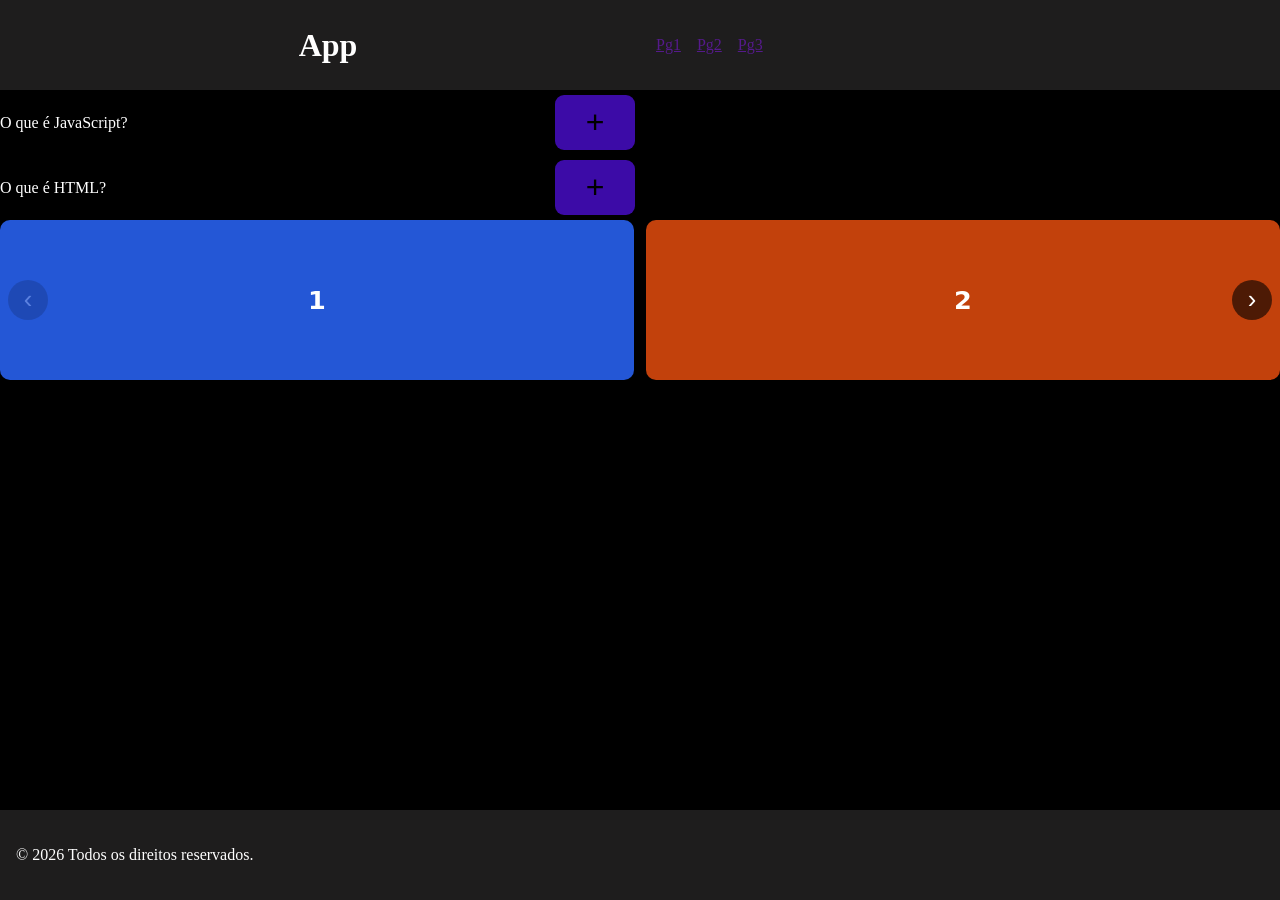
==== index.html @ 72253ece "Initial commit" ====
<!DOCTYPE html>
<html lang="en">
<head>
    <meta charset="UTF-8">
    <meta name="viewport" content="width=device-width, initial-scale=1.0">
    <title>Document</title>
    <link rel="stylesheet" href="https://cdnjs.cloudflare.com/ajax/libs/font-awesome/7.3.1/css/all.min.css" 
      integrity="sha512-QeR2VH+lsBE5LSAe1Q5EnTBbe7XTBubt8dG93Y7gidSgdMCr8nVqKcfKAMyN96SV8KDbZVTDXChatu5G2KQGzg=="
      crossorigin="anonymous" referrerpolicy="no-referrer">
     <link rel="stylesheet" href="style.css"> 
     <script type="module" src="utilidades/acordeon.js"></script>
     <script type="module" src="script.js" defer></script>
</head>
<body>
    <header>
        <div id="logo-conteiner">
            <img src="" alt=""  id="img-logo">
        </div>
        <h1 id="logo-title">App</h1>
        <nav class="" id="header-nav">
            <ul>
                <li><a href="">Pg1</a></li> 
                <li><a href="">Pg2</a></li> 
                <li><a href="">Pg3</a></li> 
            </ul>
        </nav>
    </header>
    <main>
        <div class="hero-section">
            <div class="hero-texts"></div>
            <div class="hero-img"></div>
        </div>
        <section id="wrapper">
        </section>
        <section id="carousel-setas"></section>
    </main>
    <footer>
        &copy 2026 Todos os direitos reservados. 
            <nav class="" id="header-nav">
              <ul>
                <li><a href=""><i class="fa-brands fa-whatsapp"></i></a></li> 
                <li><a href=""><i class="fa-brands fa-whatsapp"></i></a></li> 
                <li><a href=""><i class="fa-brands fa-whatsapp"></i></a></li> 
              </ul>
            <nav>
    </footer>
</body>
</html>
---- style.css ----
* {
    box-sizing: border-box;
    margin:0;
    padding:0;

}

html, body {
    height: 100%;
    color:white;

}

body {
    display:flex;
    flex-direction: column;
    min-height: 100vh;
}

header, footer {
    display:flex;
    height: 10vh;
    width: 100%;
    align-items: center;
    justify-content: space-between;
    padding-right: 1rem;
    padding-left: 1rem;
    background-color:rgb(30, 29, 29); 
}


nav {
    display: flex;
    align-items: center;
    background-color:rgb(30, 29, 29);
    width:50%;
    height: 100%;
}

nav ul  {
    list-style: none;
    display:flex;
    gap:1rem;
    padding-left: 1rem;
}

/* utilidades */

/* acordeon  */
.acordeon {
 width: 50%;
}
.acordeon-pergunta {
  display: flex;
  justify-content: space-between;
  align-items: center;
}

.acordeon-button {
  cursor: pointer;
  transition: transform 0.3s ease;
  font-size: 2rem;
  border:none;
  margin:5px;
}

.acordeon-button:active {
  scale: 0.95 ;
}

/* wrapper externo: anima a altura */
.acordeon-resposta {
  display: grid;
  grid-template-rows: 0fr;
  transition: grid-template-rows 0.4s ease;
}

/* wrapper interno: esconde o overflow e anima opacity + translateY */
.acordeon-resposta-conteudo {
  overflow: hidden;
  min-height: 0;
  opacity: 0;
  transform: translateY(-30px);
  transition: opacity 0.4s ease, transform 0.4s ease;
}

/* aberto */
.acordeon.aberto .acordeon-resposta {
  grid-template-rows: 1fr;
}

.acordeon.aberto .acordeon-resposta-conteudo {
  opacity: 1;
  transform: translateY(0);
}

/* carousel */

#carousel{
  display:flex;                  /* coloca os slides lado a lado */
  overflow-x:auto;               /* permite rolar na horizontal */
  scroll-snap-type:x mandatory;  /* obriga o encaixe no eixo X ao soltar */
  gap:12px;                      /* espaço entre os slides */
}
.carousel-item{
  flex:0 0 85%;                  /* não cresce, não encolhe, ocupa 85% (deixa o próximo aparecer) */
  height:180px;                  /* altura do slide */
  scroll-snap-align:center;      /* o centro do slide encaixa no centro da área visível */
  border-radius:10px;            /* cantos arredondados */
  color:#fff;                    /* cor do texto */
  display:grid;                  /* grid apenas para centralizar o texto */
  place-items:center;            /* centraliza na horizontal e na vertical */
  font:600 1.5rem system-ui;     /* fonte do texto */
}

/* carousel com setas e sem barra horizontal */

#carousel-setas{
  position:relative;               /* as setas se posicionam em relação a este bloco */
  width:100%;                      /* ocupa toda a largura do container pai */
  min-width:0;                     /* evita encolher dentro de pai flex (.sections) */
}
.carousel-track{
  width:100%;                      /* a trilha acompanha a largura do wrapper */
  display:flex;                    /* slides lado a lado */
  gap:12px;                        /* espaço entre os slides */
  overflow-x:auto;                 /* permite rolar na horizontal */
  scroll-snap-type:x mandatory;    /* encaixa o slide ao parar de rolar */
  scroll-behavior:smooth;          /* rolagem suave ao clicar nas setas */
  scrollbar-width:none;            /* esconde a barra no Firefox */
  -ms-overflow-style:none;         /* esconde a barra no Edge/IE antigo */
}
.carousel-track::-webkit-scrollbar{
  display:none;                    /* esconde a barra no Chrome, Safari e Edge */
}
.carousel-setas-item{
  flex:0 0 calc(50% - 6px);        /* 2 slides visíveis (50% menos metade do gap) */
  height:160px;                    /* altura do slide */
  scroll-snap-align:start;         /* o início do slide encaixa na borda esquerda */
  border-radius:10px;              /* cantos arredondados */
  display:grid;place-items:center; /* centraliza o conteúdo */
  color:#fff;font:600 1.6rem system-ui; /* cor e fonte */
}
.carousel-btn{
  position:absolute;               /* flutua sobre o carousel */
  top:50%;                         /* alinha no meio da altura... */
  transform:translateY(-50%);      /* ...subindo metade do próprio tamanho */
  z-index:1;                       /* fica acima dos slides */
  width:40px;height:40px;          /* sobrescreve o button global (80x55) */
  border:0;border-radius:50%;      /* redondo, sem borda */
  background:rgba(0,0,0,.6);       /* fundo escuro translúcido */
  color:#fff;font-size:1.6rem;     /* sobrescreve a cor preta do button global */
  line-height:1;cursor:pointer;    /* centraliza o símbolo e mostra a mãozinha */
}
.carousel-btn:hover{
  background:rgba(0,0,0,.85);      /* sobrescreve o button:hover global */
}
.carousel-prev{left:8px}           /* seta esquerda, dentro da borda */
.carousel-next{right:8px}          /* seta direita, dentro da borda */
.carousel-btn:disabled{
  opacity:.25;                     /* seta apagada quando não há mais slides */
  cursor:default;                  /* tira a mãozinha */
}
.carousel-btn:focus-visible{
  outline:3px solid #7aa2ff;       /* contorno visível ao navegar pelo teclado */
}
@media (max-width:480px){
  .carousel-setas-item{flex-basis:80%}   /* no celular, 1 slide e um pedaço do próximo */
}

@media (max-width:480px){
  .carousel-setas-item{flex-basis:80%}   /* no celular, 1 slide e um pedaço do próximo */
}

main {
    flex:1;
    background-color: black;
}

.sections {
    display:flex;
    height: 80vh;
    width: 100%;
}

button {
    width: 80px;
    height: 55px;
    border-radius: 9px;
    background-color: rgb(60, 11, 167);
    color: black

}

button:hover {
 background-color: rgb(160, 165, 244);
}
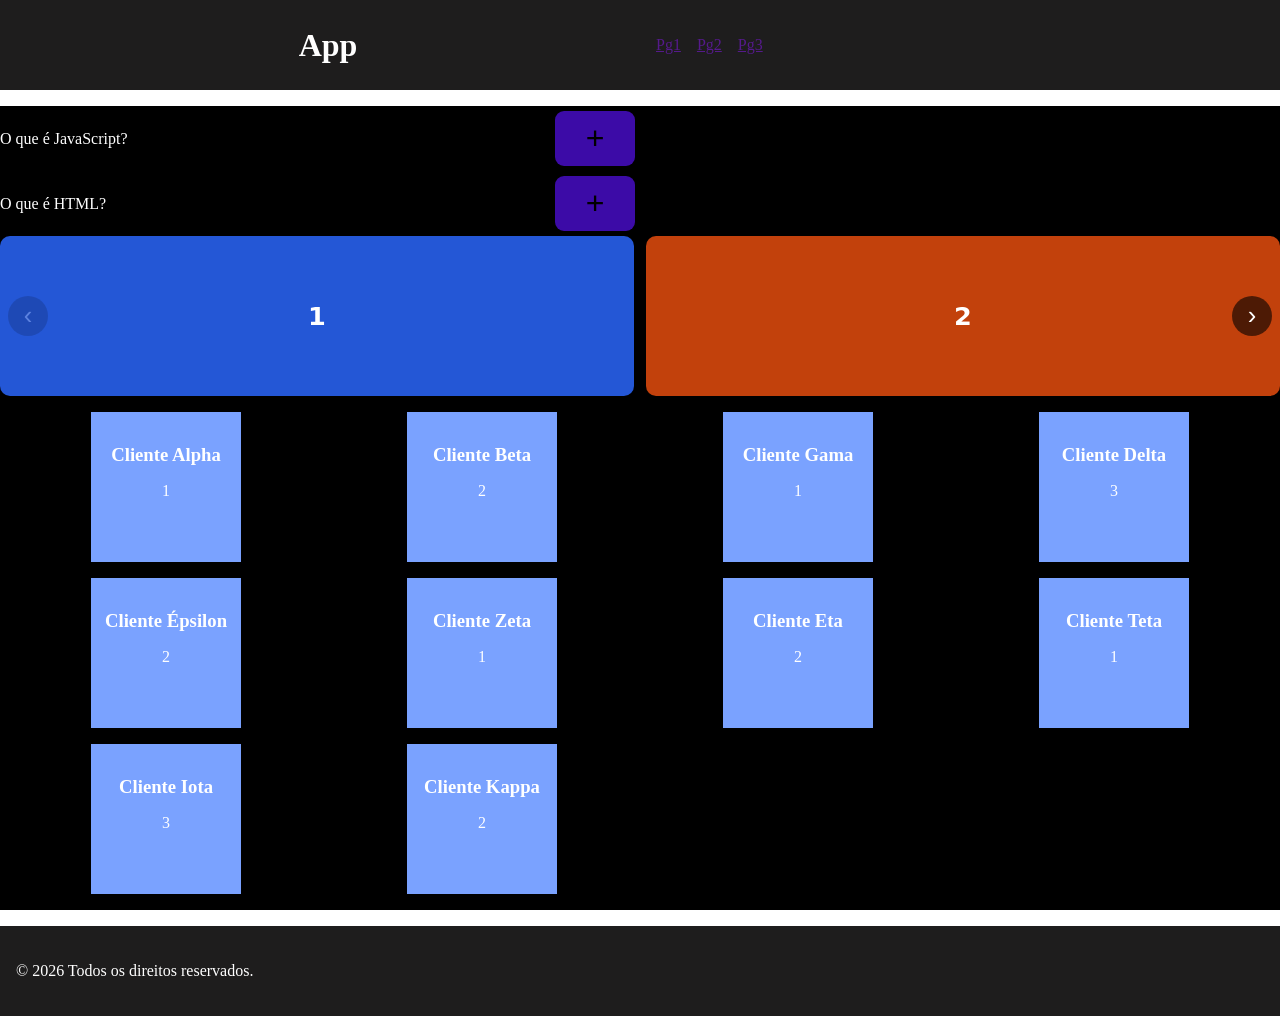
==== commit 81e93387: "galeria adicionada e rodando" ====
--- a/index.html
+++ b/index.html
@@ -33,6 +33,7 @@
         <section id="wrapper">
         </section>
         <section id="carousel-setas"></section>
+        <div id="galeria"></div>
     </main>
     <footer>
         &copy 2026 Todos os direitos reservados. 
--- a/style.css
+++ b/style.css
@@ -15,10 +15,12 @@
     display:flex;
     flex-direction: column;
     min-height: 100vh;
+    gap:1rem;
 }
 
 header, footer {
     display:flex;
+    flex-shrink: 0;
     height: 10vh;
     width: 100%;
     align-items: center;
@@ -42,6 +44,10 @@
     display:flex;
     gap:1rem;
     padding-left: 1rem;
+}
+
+a i {
+  color:white;
 }
 
 /* utilidades */
@@ -158,12 +164,39 @@
 .carousel-prev{left:8px}           /* seta esquerda, dentro da borda */
 .carousel-next{right:8px}          /* seta direita, dentro da borda */
 .carousel-btn:disabled{
+
   opacity:.25;                     /* seta apagada quando não há mais slides */
   cursor:default;                  /* tira a mãozinha */
 }
 .carousel-btn:focus-visible{
   outline:3px solid #7aa2ff;       /* contorno visível ao navegar pelo teclado */
 }
+
+
+/* galeria */
+#galeria {
+  grid-template-columns: repeat(4, 1fr);
+  gap: 1rem;
+  padding:1rem;
+  place-items: center;
+}
+
+.cards {
+  display: flex;
+  width: 150px;
+  height: 150px;
+  background-color: #7aa2ff;
+  padding-top: 2em;
+  flex-direction: column;
+  justify-content: flex-start;
+  align-items: center;
+  gap:1rem;
+
+}
+
+
+
+
 @media (max-width:480px){
   .carousel-setas-item{flex-basis:80%}   /* no celular, 1 slide e um pedaço do próximo */
 }
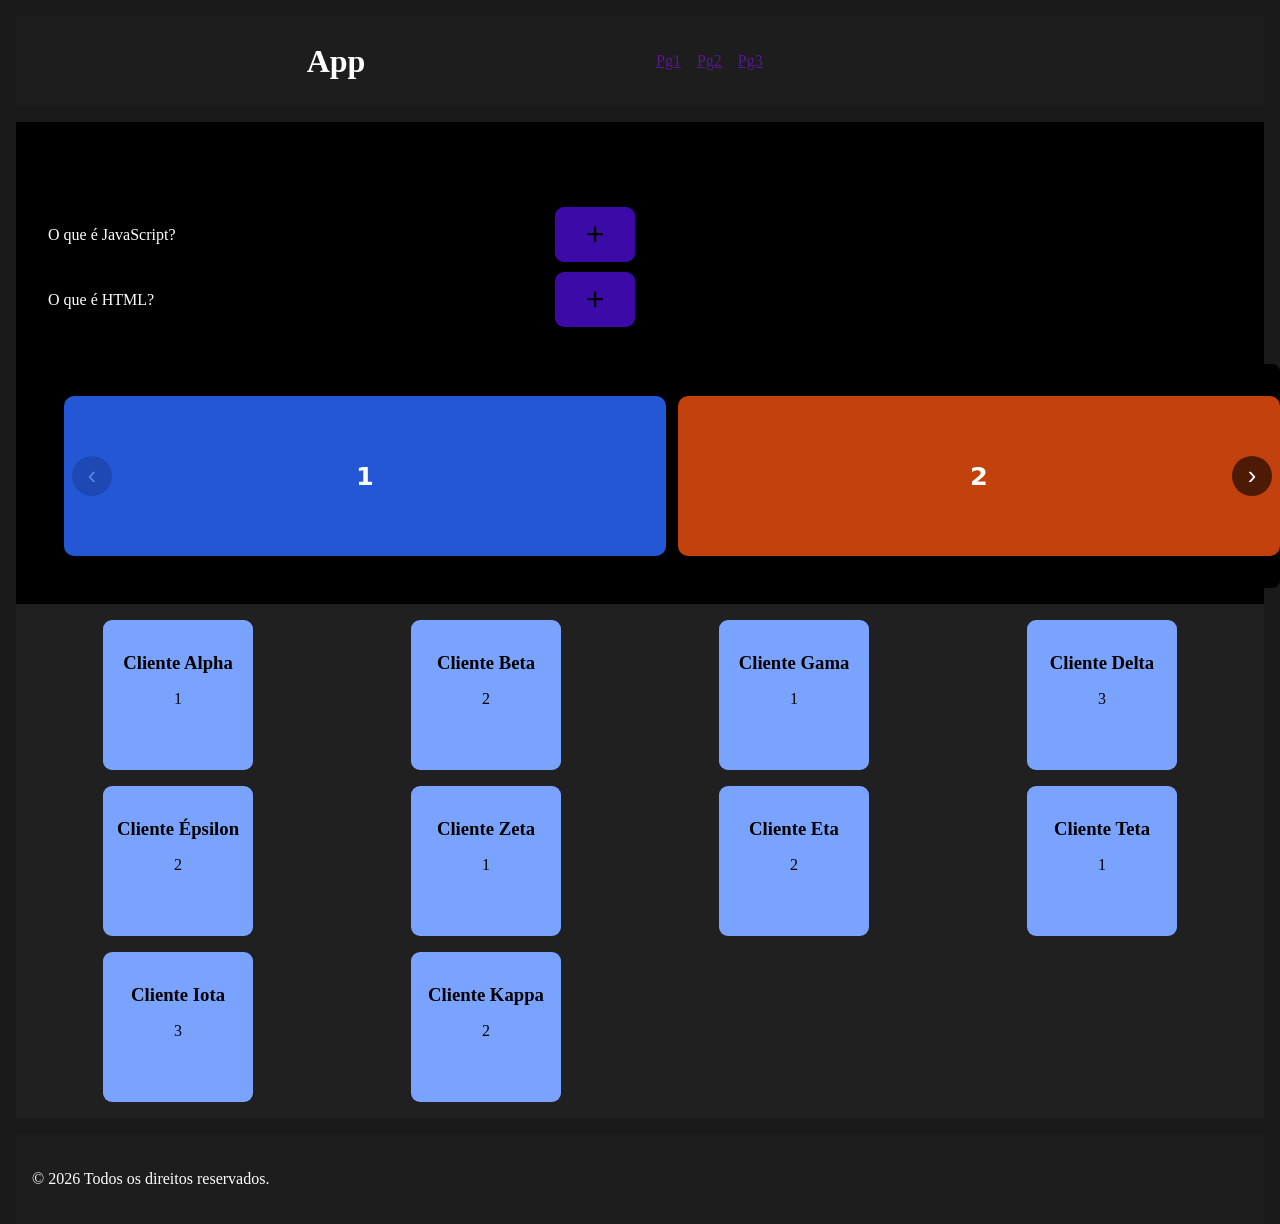
==== commit 9a91889e: "grid entre sec" ====
--- a/index.html
+++ b/index.html
@@ -26,10 +26,10 @@
         </nav>
     </header>
     <main>
-        <div class="hero-section">
+        <section class="hero-section">
             <div class="hero-texts"></div>
             <div class="hero-img"></div>
-        </div>
+        </section>
         <section id="wrapper">
         </section>
         <section id="carousel-setas"></section>
--- a/style.css
+++ b/style.css
@@ -16,6 +16,15 @@
     flex-direction: column;
     min-height: 100vh;
     gap:1rem;
+    padding:1rem;
+    background-color: rgb(26, 25, 25);
+}
+
+section {
+  margin:1rem;
+  padding:1rem;
+  border-radius: 8px;
+  background-color: black;
 }
 
 header, footer {
@@ -108,6 +117,7 @@
   scroll-snap-type:x mandatory;  /* obriga o encaixe no eixo X ao soltar */
   gap:12px;                      /* espaço entre os slides */
 }
+
 .carousel-item{
   flex:0 0 85%;                  /* não cresce, não encolhe, ocupa 85% (deixa o próximo aparecer) */
   height:180px;                  /* altura do slide */
@@ -124,8 +134,10 @@
 #carousel-setas{
   position:relative;               /* as setas se posicionam em relação a este bloco */
   width:100%;                      /* ocupa toda a largura do container pai */
-  min-width:0;                     /* evita encolher dentro de pai flex (.sections) */
-}
+  min-width:0;                    /* evita encolher dentro de pai flex (.sections) */
+  margin:1rem;
+}
+
 .carousel-track{
   width:100%;                      /* a trilha acompanha a largura do wrapper */
   display:flex;                    /* slides lado a lado */
@@ -179,6 +191,7 @@
   gap: 1rem;
   padding:1rem;
   place-items: center;
+  background-color: rgb(33, 32, 32);
 }
 
 .cards {
@@ -186,11 +199,13 @@
   width: 150px;
   height: 150px;
   background-color: #7aa2ff;
+  color:black;
   padding-top: 2em;
   flex-direction: column;
   justify-content: flex-start;
   align-items: center;
   gap:1rem;
+  border-radius: 9px;
 
 }
 
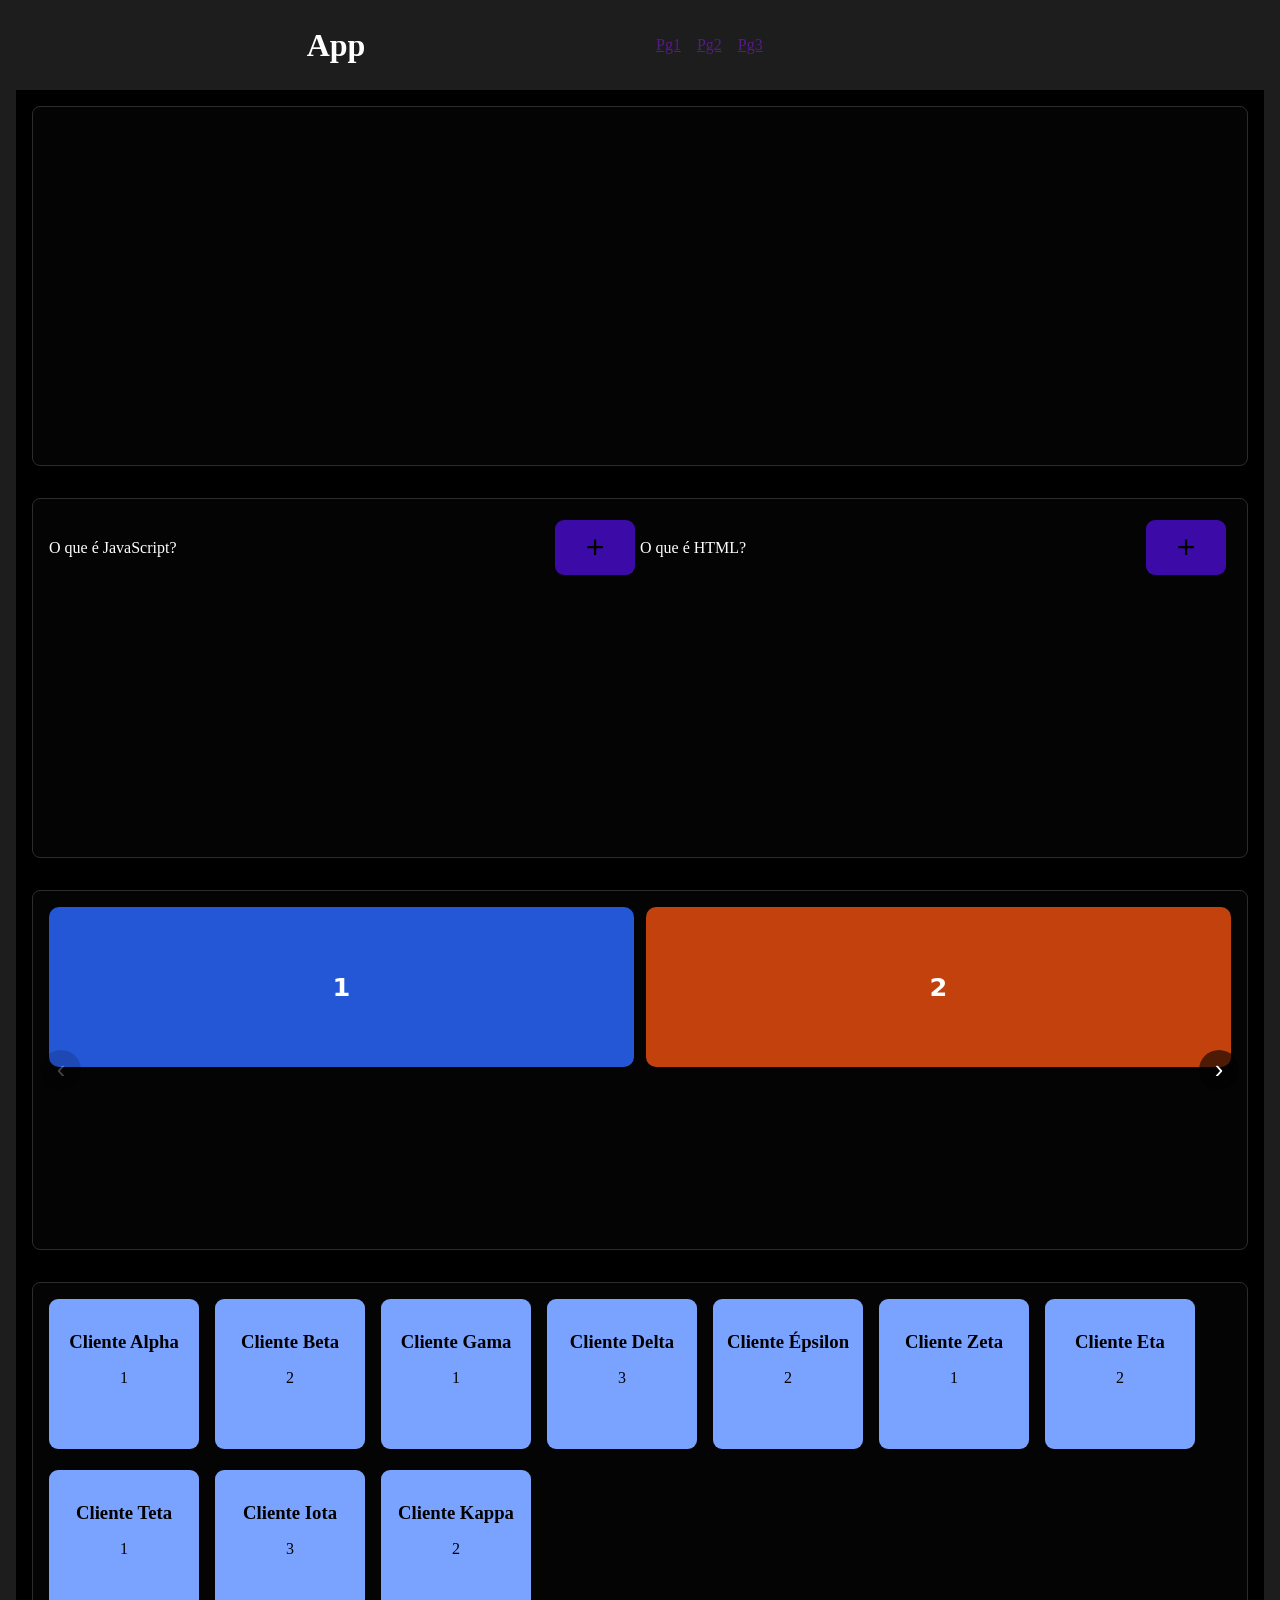
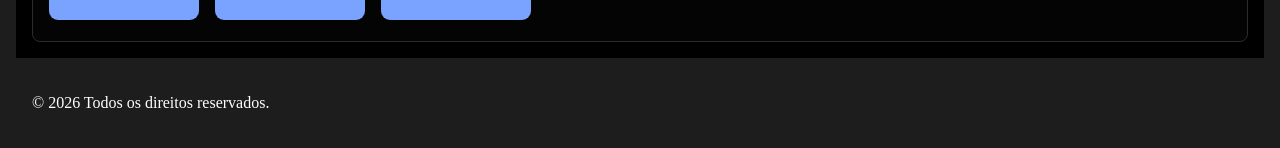
==== commit f86bc9c8: "overflow-y nos sections" ====
--- a/index.html
+++ b/index.html
@@ -30,10 +30,10 @@
             <div class="hero-texts"></div>
             <div class="hero-img"></div>
         </section>
-        <section id="wrapper">
+        <section id="acordeon">
         </section>
         <section id="carousel-setas"></section>
-        <div id="galeria"></div>
+        <section id="galeria"></section>
     </main>
     <footer>
         &copy 2026 Todos os direitos reservados. 
--- a/style.css
+++ b/style.css
@@ -5,7 +5,7 @@
 
 }
 
-html, body {
+html {
     height: 100%;
     color:white;
 
@@ -15,16 +15,29 @@
     display:flex;
     flex-direction: column;
     min-height: 100vh;
-    gap:1rem;
-    padding:1rem;
-    background-color: rgb(26, 25, 25);
+    padding: 0 1rem;
+   background-color:rgb(30, 29, 29);
+}
+
+main {
+  flex:1;
+  display:flex;
+  flex-direction: column;
+  background-color: rgb(102, 99, 99);
+  padding: 0 1rem;
+
 }
 
 section {
-  margin:1rem;
+  display:flex;
+  margin-top:1rem;
+  margin-bottom:1rem;
   padding:1rem;
+  height: 40vh;
   border-radius: 8px;
-  background-color: black;
+  overflow-y: auto;
+  background-color: rgb(5, 4, 4);
+  border: 1px solid rgb(46, 43, 43);
 }
 
 header, footer {
@@ -132,10 +145,8 @@
 /* carousel com setas e sem barra horizontal */
 
 #carousel-setas{
-  position:relative;               /* as setas se posicionam em relação a este bloco */
-  width:100%;                      /* ocupa toda a largura do container pai */
-  min-width:0;                    /* evita encolher dentro de pai flex (.sections) */
-  margin:1rem;
+  position: relative;   /* para as setas se posicionarem nele */
+  min-width: 0;
 }
 
 .carousel-track{
@@ -187,11 +198,10 @@
 
 /* galeria */
 #galeria {
-  grid-template-columns: repeat(4, 1fr);
+  display:flex;
+  flex-wrap: wrap;
   gap: 1rem;
-  padding:1rem;
-  place-items: center;
-  background-color: rgb(33, 32, 32);
+  background-color: rgb(5, 4, 4);
 }
 
 .cards {
@@ -225,11 +235,7 @@
     background-color: black;
 }
 
-.sections {
-    display:flex;
-    height: 80vh;
-    width: 100%;
-}
+
 
 button {
     width: 80px;
